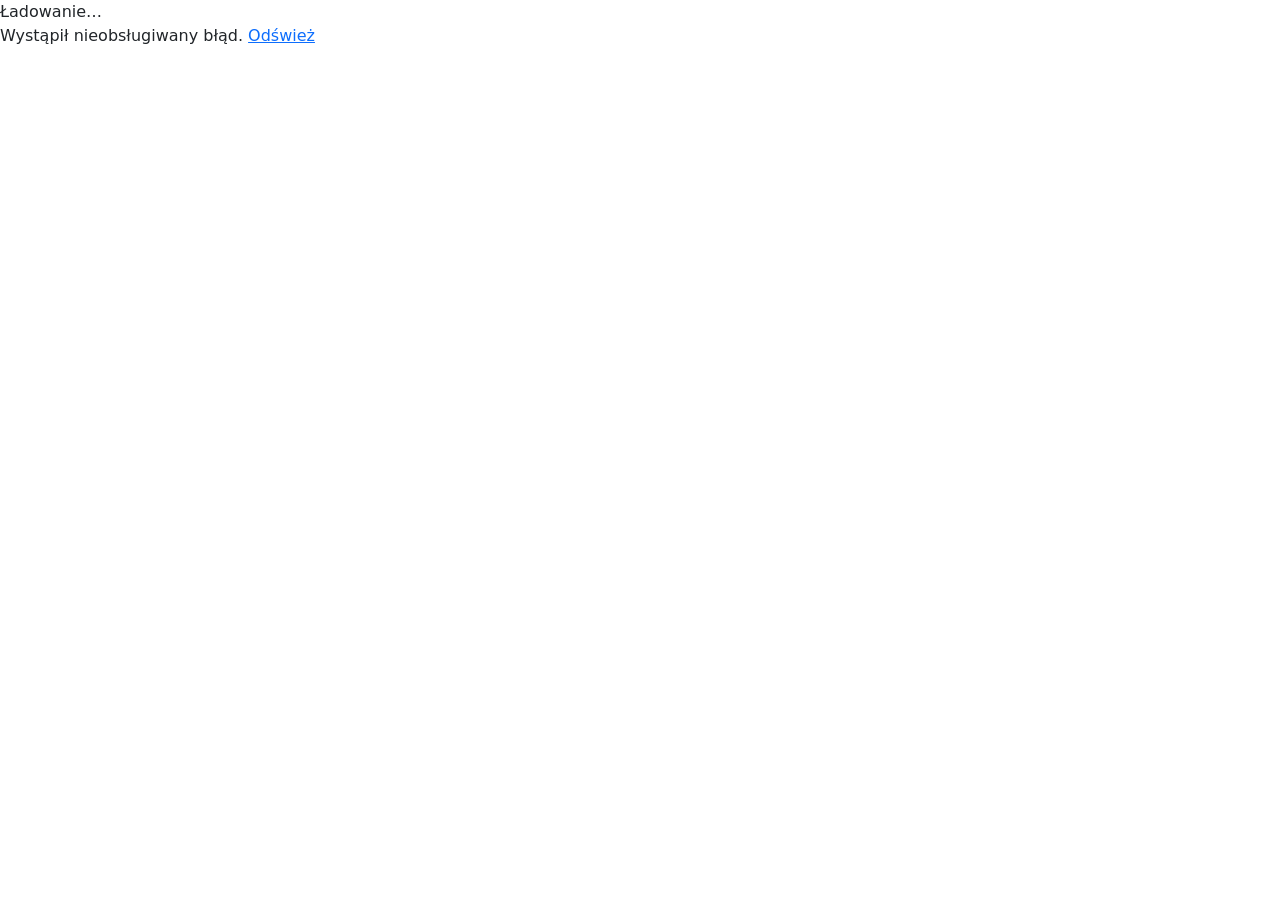
==== source/client/wwwroot/index.html @ 13625d24 "feat: POC end-to-end — Blazor WASM + ASP.NET Core API 6 question types (multiSelect, singleAbcd, sho" ====
<!DOCTYPE html>
<html lang="pl">

<head>
    <meta charset="utf-8" />
    <meta name="viewport" content="width=device-width, initial-scale=1.0" />
    <title>Olympiad Quizzer</title>
    <base href="/" />
    <link rel="preload" id="webassembly" />
    <link rel="stylesheet" href="https://cdn.jsdelivr.net/npm/bootstrap@5.3.3/dist/css/bootstrap.min.css" />
    <link rel="stylesheet" href="css/app.css" />
    <link rel="icon" type="image/png" href="favicon.png" />
    <script type="importmap"></script>
</head>

<body>
    <div id="app">
        <div class="loading-initial">Ładowanie…</div>
    </div>

    <div id="blazor-error-ui">
        Wystąpił nieobsługiwany błąd.
        <a href="." class="reload">Odśwież</a>
    </div>
    <script src="_framework/blazor.webassembly#[.{fingerprint}].js"></script>
</body>

</html>
---- source/client/wwwroot/css/app.css ----
*, *::before, *::after {
    box-sizing: border-box;
    margin: 0;
    padding: 0;
}

:root {
    --bg: #0d0d0d;
    --bg-code: #141414;
    --accent: #00ff41;
    --text: #d8d8d8;
    --text-dim: #888;
    --verdict-red: #ff4444;
    --verdict-amber: #ffaa00;
    --border: #2a2a2a;
    --font: ui-monospace, "Cascadia Code", "JetBrains Mono", Consolas, "DejaVu Sans Mono", monospace;
}

html, body {
    background: var(--bg);
    color: var(--text);
    font-family: var(--font);
    font-size: 1rem;
    line-height: 1.65;
    min-height: 100vh;
}

a {
    color: var(--accent);
    text-decoration: none;
}

a:hover {
    text-decoration: underline;
}

main {
    max-width: 800px;
    margin: 0 auto;
    padding: 2rem 1.5rem;
}

h1, h2, h3 {
    color: var(--accent);
    margin-bottom: 1rem;
    line-height: 1.3;
}

h1 { font-size: 1.5rem; }
h2 { font-size: 1.25rem; }
h3 { font-size: 1rem; }

p {
    max-width: 70ch;
    margin-bottom: 0.9rem;
}

ul, ol {
    max-width: 70ch;
    padding-left: 1.4em;
    margin-bottom: 0.9rem;
}

li {
    margin-bottom: 0.3rem;
}

pre {
    background: var(--bg-code);
    border-left: 3px solid var(--accent);
    padding: 1rem 1.2rem;
    overflow-x: auto;
    white-space: pre;
    margin-bottom: 1rem;
    font-size: 0.92rem;
    line-height: 1.5;
}

code {
    font-family: var(--font);
    font-size: 0.92em;
    background: var(--bg-code);
    padding: 0.1em 0.3em;
    border-radius: 2px;
}

pre code {
    background: transparent;
    padding: 0;
    font-size: inherit;
}

.progress {
    color: var(--text-dim);
    font-size: 0.85rem;
    margin-bottom: 0;
}

.options-list {
    list-style: none;
    padding: 0;
    margin-bottom: 1.2rem;
}

.options-list li {
    margin-bottom: 0.5rem;
    display: flex;
    align-items: flex-start;
    gap: 0.6rem;
}

.options-list input[type="checkbox"],
.options-list input[type="radio"] {
    margin-top: 0.3rem;
    accent-color: var(--accent);
    flex-shrink: 0;
}

.option-label {
    color: var(--accent);
    min-width: 1.5em;
    flex-shrink: 0;
}

.open-input {
    background: var(--bg-code);
    border: 1px solid var(--border);
    color: var(--text);
    font-family: var(--font);
    font-size: 1rem;
    padding: 0.5rem 0.8rem;
    width: 100%;
    max-width: 30ch;
    margin-bottom: 1rem;
    outline: none;
}

.open-input:focus {
    border-color: var(--accent);
}

.btn {
    background: transparent;
    border: 1px solid var(--accent);
    color: var(--accent);
    font-family: var(--font);
    font-size: 0.95rem;
    padding: 0.45rem 1.2rem;
    cursor: pointer;
    letter-spacing: 0.03em;
}

.btn:hover {
    background: var(--accent);
    color: var(--bg);
}

.verdict {
    font-size: 1.2rem;
    font-weight: bold;
    margin-bottom: 1rem;
    padding: 0.6rem 1rem;
    border-left: 4px solid;
}

.verdict-correct {
    color: var(--accent);
    border-color: var(--accent);
}

.verdict-wrong {
    color: var(--verdict-red);
    border-color: var(--verdict-red);
}

.correct-answer-block {
    background: #0d1a0d;
    border-left: 3px solid var(--accent);
    padding: 0.6rem 1rem;
    margin-bottom: 1rem;
    max-width: 70ch;
    font-size: 0.9rem;
}

.score-heading {
    font-size: 2rem;
    color: var(--accent);
    margin-bottom: 0.5rem;
}

.breakdown-table {
    width: 100%;
    border-collapse: collapse;
    margin-top: 1.5rem;
    font-size: 0.88rem;
}

.breakdown-table th {
    color: var(--accent);
    border-bottom: 1px solid var(--border);
    text-align: left;
    padding: 0.4rem 0.6rem;
    font-weight: normal;
}

.breakdown-table td {
    padding: 0.4rem 0.6rem;
    border-bottom: 1px solid var(--border);
    vertical-align: top;
}

.breakdown-table tr:last-child td {
    border-bottom: none;
}

.hit { color: var(--accent); }
.miss { color: var(--verdict-red); }

.loading-initial {
    color: var(--text-dim);
    font-family: var(--font);
    padding: 2rem;
}

#blazor-error-ui {
    background: #1a0000;
    border: 1px solid var(--verdict-red);
    color: var(--verdict-red);
    padding: 0.7rem 1rem;
    display: none;
    position: fixed;
    bottom: 1rem;
    right: 1rem;
    z-index: 1000;
    font-size: 0.9rem;
}

#blazor-error-ui .reload {
    color: var(--accent);
    margin-left: 0.5rem;
}

.error-panel {
    background: #1a0000;
    border: 1px solid var(--verdict-red);
    border-left: 4px solid var(--verdict-red);
    color: var(--verdict-red);
    padding: 1rem 1.2rem;
    margin-bottom: 1.5rem;
    max-width: 70ch;
}

.select-input {
    background: var(--bg-code);
    border: 1px solid var(--border);
    color: var(--text);
    font-family: var(--font);
    font-size: 0.95rem;
    padding: 0.3rem 0.6rem;
    outline: none;
}

.select-input:focus {
    border-color: var(--accent);
}

.ordering-list {
    list-style: none;
    padding: 0;
    margin-bottom: 1.2rem;
}

.ordering-list li {
    display: flex;
    align-items: center;
    gap: 0.5rem;
    margin-bottom: 0.4rem;
    padding: 0.3rem 0.5rem;
    border: 1px solid var(--border);
}

.ordering-btn {
    background: transparent;
    border: 1px solid var(--border);
    color: var(--text-dim);
    font-family: var(--font);
    font-size: 0.75rem;
    padding: 0.1rem 0.4rem;
    cursor: pointer;
}

.ordering-btn:hover:not(:disabled) {
    border-color: var(--accent);
    color: var(--accent);
}

.ordering-btn:disabled {
    opacity: 0.3;
    cursor: default;
}

@media (max-width: 560px) {
    html, body { font-size: 16px; }
    .options-list li { min-height: 44px; }
    .options-list input[type="checkbox"],
    .options-list input[type="radio"] { width: 22px; height: 22px; }
    .btn { min-height: 44px; padding: 0.6rem 1.2rem; }
}
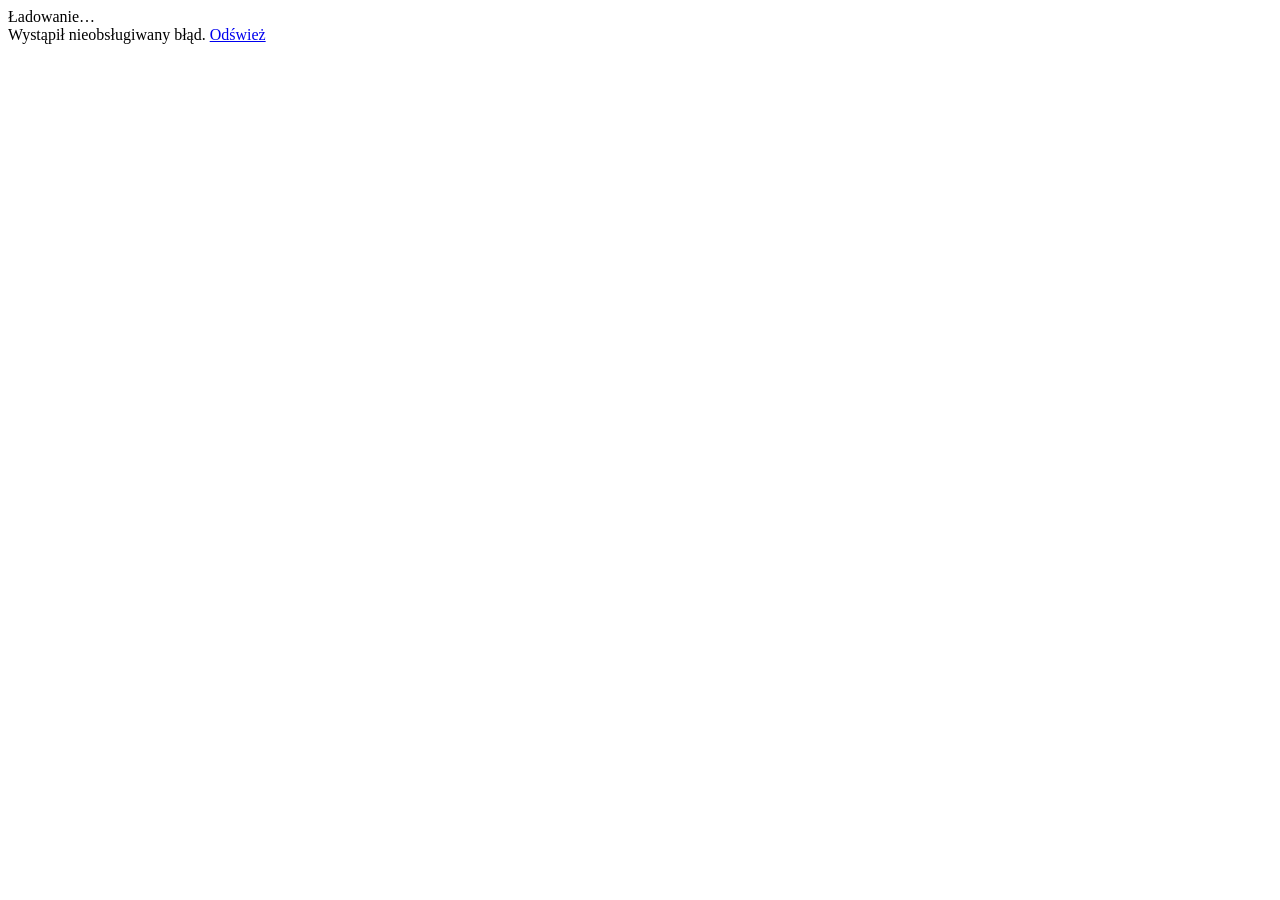
==== commit ac3e44ca: "fix: remove Bootstrap CDN, rename .progress to .quiz-progress Bootstrap's .progress class was render" ====
--- a/source/client/wwwroot/index.html
+++ b/source/client/wwwroot/index.html
@@ -7,7 +7,6 @@
     <title>Olympiad Quizzer</title>
     <base href="/" />
     <link rel="preload" id="webassembly" />
-    <link rel="stylesheet" href="https://cdn.jsdelivr.net/npm/bootstrap@5.3.3/dist/css/bootstrap.min.css" />
     <link rel="stylesheet" href="css/app.css" />
     <link rel="icon" type="image/png" href="favicon.png" />
     <script type="importmap"></script>
--- a/source/client/wwwroot/css/app.css
+++ b/source/client/wwwroot/css/app.css
@@ -20,7 +20,7 @@
     background: var(--bg);
     color: var(--text);
     font-family: var(--font);
-    font-size: 1rem;
+    font-size: 17px;
     line-height: 1.65;
     min-height: 100vh;
 }
@@ -37,7 +37,7 @@
 main {
     max-width: 800px;
     margin: 0 auto;
-    padding: 2rem 1.5rem;
+    padding: 2rem 1.5rem 4rem;
 }
 
 h1, h2, h3 {
@@ -90,7 +90,7 @@
     font-size: inherit;
 }
 
-.progress {
+.quiz-progress {
     color: var(--text-dim);
     font-size: 0.85rem;
     margin-bottom: 0;
@@ -299,6 +299,28 @@
     cursor: default;
 }
 
+.option-letter {
+    display: inline-block;
+    min-width: 1.4rem;
+    color: var(--accent);
+    font-weight: bold;
+    margin-right: 0.4rem;
+}
+
+.version-info { color: var(--text-dim); font-size: 0.75rem; margin-top: 2rem; }
+.font-controls { display: flex; gap: 0.5rem; padding: 0.25rem 1rem; justify-content: flex-end; }
+.btn-sm { padding: 0.2rem 0.6rem; font-size: 0.8rem; }
+
+nav, .nav-links { display: flex; gap: 1.5rem; padding: 0.75rem 1rem; border-bottom: 1px solid var(--border); margin-bottom: 1.5rem; }
+.nav-links a { color: var(--text-dim); text-decoration: none; }
+.nav-links a:hover, .nav-links a.active { color: var(--accent); }
+
+.info-section { margin-bottom: 2rem; }
+.info-section h2 { color: var(--accent); margin-bottom: 0.5rem; }
+.info-section ul { padding-left: 1.5rem; line-height: 1.8; }
+.info-section a { color: var(--accent); }
+.info-section a:hover { text-decoration: underline; }
+
 @media (max-width: 560px) {
     html, body { font-size: 16px; }
     .options-list li { min-height: 44px; }
@@ -306,3 +328,61 @@
     .options-list input[type="radio"] { width: 22px; height: 22px; }
     .btn { min-height: 44px; padding: 0.6rem 1.2rem; }
 }
+
+.app-footer {
+    position: sticky;
+    bottom: 0;
+    background: var(--bg);
+    border-top: 1px solid var(--border);
+    color: var(--text-dim);
+    font-size: 0.75rem;
+    text-align: center;
+    padding: 0.4rem 1rem;
+}
+
+.quiz-revealed-layout { display: block; }
+
+@media (min-width: 768px) {
+    .quiz-revealed-layout.has-explanation {
+        display: grid;
+        grid-template-columns: 1fr 1fr;
+        gap: 2rem;
+        align-items: start;
+    }
+}
+
+.explanation-panel {
+    border-left: 2px solid var(--border);
+    padding-left: 1.5rem;
+}
+
+.explanation-panel h2 {
+    font-size: 0.85rem;
+    color: var(--text-dim);
+    margin-bottom: 0.75rem;
+    letter-spacing: 0.06em;
+    text-transform: uppercase;
+}
+
+.explanation-img {
+    max-width: 100%;
+    margin-top: 1rem;
+    border: 1px solid var(--border);
+}
+
+:root[data-theme="ps"] {
+    --bg: #f5f5f5;
+    --bg-code: #e3e8f0;
+    --accent: #0078d4;
+    --text: #1a1a2e;
+    --text-dim: #5a5a6e;
+    --verdict-red: #c62828;
+    --verdict-amber: #e65100;
+    --border: #c0c8d8;
+}
+
+:root[data-theme="ps"] .hit { color: #1b7a2e; }
+:root[data-theme="ps"] .verdict-correct { color: #1b7a2e; border-color: #1b7a2e; }
+:root[data-theme="ps"] .correct-answer-block { background: #dff0d8; border-color: #1b7a2e; }
+:root[data-theme="ps"] .btn:hover { background: var(--accent); color: #fff; }
+:root[data-theme="ps"] pre { background: var(--bg-code); border-color: var(--accent); }
